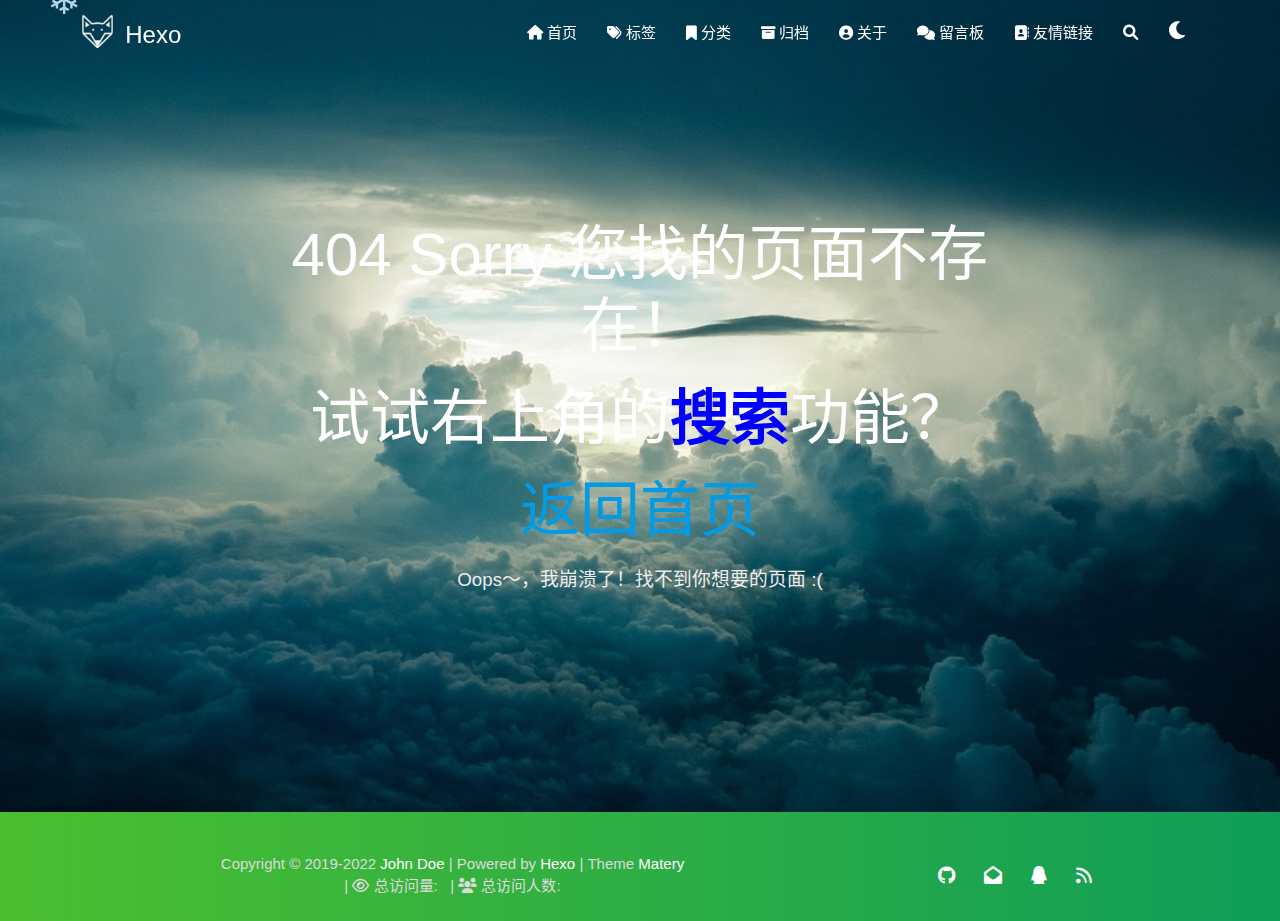
==== 404/index.html @ 9e9e0a19 "Site updated: 2022-10-11 23:46:23" ====
<!DOCTYPE HTML>
<html lang="zh-CN">


<head>
    <meta charset="utf-8">
    <meta name="keywords" content="404, Hexo">
    <meta name="description" content="Hexo">
    <meta http-equiv="X-UA-Compatible" content="IE=edge">
    <meta name="viewport" content="width=device-width, initial-scale=1.0, user-scalable=no">
    <meta name="renderer" content="webkit|ie-stand|ie-comp">
    <meta name="mobile-web-app-capable" content="yes">
    <meta name="format-detection" content="telephone=no">
    <meta name="apple-mobile-web-app-capable" content="yes">
    <meta name="apple-mobile-web-app-status-bar-style" content="black-translucent">
    <meta name="referrer" content="no-referrer-when-downgrade">
    <!-- Global site tag (gtag.js) - Google Analytics -->


    <title>404 | Hexo</title>
    <link rel="icon" type="image/png" href="/favicon.png">
    


    <!-- bg-cover style     -->



<link rel="stylesheet" type="text/css" href="/libs/awesome/css/all.min.css">
<link rel="stylesheet" type="text/css" href="/libs/materialize/materialize.min.css">
<link rel="stylesheet" type="text/css" href="/libs/aos/aos.css">
<link rel="stylesheet" type="text/css" href="/libs/animate/animate.min.css">
<link rel="stylesheet" type="text/css" href="/libs/lightGallery/css/lightgallery.min.css">
<link rel="stylesheet" type="text/css" href="/css/matery.css">
<link rel="stylesheet" type="text/css" href="/css/my.css">
<link rel="stylesheet" type="text/css" href="/css/dark.css" media="none" onload="if(media!='all')media='all'">




    <link rel="stylesheet" href="/libs/tocbot/tocbot.css">
    <link rel="stylesheet" href="/css/post.css">




    
        <link rel="stylesheet" type="text/css" href="/css/reward.css">
    



    <script src="/libs/jquery/jquery-3.6.0.min.js"></script>

<meta name="generator" content="Hexo 6.3.0"></head>


<body>
    <header class="navbar-fixed">
    <nav id="headNav" class="bg-color nav-transparent">
        <div id="navContainer" class="nav-wrapper container">
            <div class="brand-logo">
                <a href="/" class="waves-effect waves-light">
                    
                    <img src="/medias/logo.png" class="logo-img" alt="LOGO">
                    
                    <span class="logo-span">Hexo</span>
                </a>
            </div>
            

<a href="#" data-target="mobile-nav" class="sidenav-trigger button-collapse"><i class="fas fa-bars"></i></a>
<ul class="right nav-menu">
  
  <li class="hide-on-med-and-down nav-item">
    
    <a href="/" class="waves-effect waves-light">
      
      <i class="fas fa-home" style="zoom: 0.6;"></i>
      
      <span>首页</span>
    </a>
    
  </li>
  
  <li class="hide-on-med-and-down nav-item">
    
    <a href="/tags" class="waves-effect waves-light">
      
      <i class="fas fa-tags" style="zoom: 0.6;"></i>
      
      <span>标签</span>
    </a>
    
  </li>
  
  <li class="hide-on-med-and-down nav-item">
    
    <a href="/categories" class="waves-effect waves-light">
      
      <i class="fas fa-bookmark" style="zoom: 0.6;"></i>
      
      <span>分类</span>
    </a>
    
  </li>
  
  <li class="hide-on-med-and-down nav-item">
    
    <a href="/archives" class="waves-effect waves-light">
      
      <i class="fas fa-archive" style="zoom: 0.6;"></i>
      
      <span>归档</span>
    </a>
    
  </li>
  
  <li class="hide-on-med-and-down nav-item">
    
    <a href="/about" class="waves-effect waves-light">
      
      <i class="fas fa-user-circle" style="zoom: 0.6;"></i>
      
      <span>关于</span>
    </a>
    
  </li>
  
  <li class="hide-on-med-and-down nav-item">
    
    <a href="/contact" class="waves-effect waves-light">
      
      <i class="fas fa-comments" style="zoom: 0.6;"></i>
      
      <span>留言板</span>
    </a>
    
  </li>
  
  <li class="hide-on-med-and-down nav-item">
    
    <a href="/friends" class="waves-effect waves-light">
      
      <i class="fas fa-address-book" style="zoom: 0.6;"></i>
      
      <span>友情链接</span>
    </a>
    
  </li>
  
  <li>
    <a href="#searchModal" class="modal-trigger waves-effect waves-light">
      <i id="searchIcon" class="fas fa-search" title="搜索" style="zoom: 0.85;"></i>
    </a>
  </li>
  <li>
    <a href="javascript:;" class="waves-effect waves-light" onclick="switchNightMode()" title="深色/浅色模式" >
      <i id="sum-moon-icon" class="fas fa-sun" style="zoom: 0.85;"></i>
    </a>
  </li>
</ul>


<div id="mobile-nav" class="side-nav sidenav">

    <div class="mobile-head bg-color">
        
        <img src="/medias/logo.png" class="logo-img circle responsive-img">
        
        <div class="logo-name">Hexo</div>
        <div class="logo-desc">
            
            Never really desperate, only the lost of the soul.
            
        </div>
    </div>

    <ul class="menu-list mobile-menu-list">
        
        <li class="m-nav-item">
	  
		<a href="/" class="waves-effect waves-light">
			
			    <i class="fa-fw fas fa-home"></i>
			
			首页
		</a>
          
        </li>
        
        <li class="m-nav-item">
	  
		<a href="/tags" class="waves-effect waves-light">
			
			    <i class="fa-fw fas fa-tags"></i>
			
			标签
		</a>
          
        </li>
        
        <li class="m-nav-item">
	  
		<a href="/categories" class="waves-effect waves-light">
			
			    <i class="fa-fw fas fa-bookmark"></i>
			
			分类
		</a>
          
        </li>
        
        <li class="m-nav-item">
	  
		<a href="/archives" class="waves-effect waves-light">
			
			    <i class="fa-fw fas fa-archive"></i>
			
			归档
		</a>
          
        </li>
        
        <li class="m-nav-item">
	  
		<a href="/about" class="waves-effect waves-light">
			
			    <i class="fa-fw fas fa-user-circle"></i>
			
			关于
		</a>
          
        </li>
        
        <li class="m-nav-item">
	  
		<a href="/contact" class="waves-effect waves-light">
			
			    <i class="fa-fw fas fa-comments"></i>
			
			留言板
		</a>
          
        </li>
        
        <li class="m-nav-item">
	  
		<a href="/friends" class="waves-effect waves-light">
			
			    <i class="fa-fw fas fa-address-book"></i>
			
			友情链接
		</a>
          
        </li>
        
        
        <li><div class="divider"></div></li>
        <li>
            <a href="https://github.com/blinkfox/hexo-theme-matery" class="waves-effect waves-light" target="_blank">
                <i class="fab fa-github-square fa-fw"></i>Fork Me
            </a>
        </li>
        
    </ul>
</div>


        </div>

        
            <style>
    .nav-transparent .github-corner {
        display: none !important;
    }

    .github-corner {
        position: absolute;
        z-index: 10;
        top: 0;
        right: 0;
        border: 0;
        transform: scale(1.1);
    }

    .github-corner svg {
        color: #0f9d58;
        fill: #fff;
        height: 64px;
        width: 64px;
    }

    .github-corner:hover .octo-arm {
        animation: a 0.56s ease-in-out;
    }

    .github-corner .octo-arm {
        animation: none;
    }

    @keyframes a {
        0%,
        to {
            transform: rotate(0);
        }
        20%,
        60% {
            transform: rotate(-25deg);
        }
        40%,
        80% {
            transform: rotate(10deg);
        }
    }
</style>

<a href="https://github.com/blinkfox/hexo-theme-matery" class="github-corner tooltipped hide-on-med-and-down" target="_blank"
   data-tooltip="Fork Me" data-position="left" data-delay="50">
    <svg viewBox="0 0 250 250" aria-hidden="true">
        <path d="M0,0 L115,115 L130,115 L142,142 L250,250 L250,0 Z"></path>
        <path d="M128.3,109.0 C113.8,99.7 119.0,89.6 119.0,89.6 C122.0,82.7 120.5,78.6 120.5,78.6 C119.2,72.0 123.4,76.3 123.4,76.3 C127.3,80.9 125.5,87.3 125.5,87.3 C122.9,97.6 130.6,101.9 134.4,103.2"
              fill="currentColor" style="transform-origin: 130px 106px;" class="octo-arm"></path>
        <path d="M115.0,115.0 C114.9,115.1 118.7,116.5 119.8,115.4 L133.7,101.6 C136.9,99.2 139.9,98.4 142.2,98.6 C133.8,88.0 127.5,74.4 143.8,58.0 C148.5,53.4 154.0,51.2 159.7,51.0 C160.3,49.4 163.2,43.6 171.4,40.1 C171.4,40.1 176.1,42.5 178.8,56.2 C183.1,58.6 187.2,61.8 190.9,65.4 C194.5,69.0 197.7,73.2 200.1,77.6 C213.8,80.2 216.3,84.9 216.3,84.9 C212.7,93.1 206.9,96.0 205.4,96.6 C205.1,102.4 203.0,107.8 198.3,112.5 C181.9,128.9 168.3,122.5 157.7,114.1 C157.9,116.9 156.7,120.9 152.7,124.9 L141.0,136.5 C139.8,137.7 141.6,141.9 141.8,141.8 Z"
              fill="currentColor" class="octo-body"></path>
    </svg>
</a>
        
    </nav>

</header>

    <style type="text/css">
    /* don't remove. */
    .about-cover {
        height: 90.2vh;
    }
</style>
<div class="bg-cover pd-header about-cover">
    <div class="container">
        <div class="row">
            <div class="col s10 offset-s1 m8 offset-m2 l8 offset-l2">
                <div class="brand">
                    <div class="title center-align">
                        404 Sorry 您找的页面不存在！
                    </div>
                    <div class="title center-align">
                        试试右上角的<span style="color:blue;font-weight:bold">搜索</span>功能？
                    </div>
                    <div class="title center-align">
                        <a href="/" target="_blank">返回首页</a>
                    </div>
                    <div class="description center-align">
                        Oops～，我崩溃了！找不到你想要的页面 :(
                    </div>
                </div>
            </div>
        </div>
    </div>
</div>


    <script>
        // 每天切换 banner 图.  Switch banner image every day.
        var bannerUrl = "/medias/banner/" + new Date().getDay() + '.jpg';
        $('.bg-cover').css('background-image', 'url(' + bannerUrl + ')');
    </script>



    <footer class="page-footer bg-color">
    
        <link rel="stylesheet" href="/libs/aplayer/APlayer.min.css">
<style>
    .aplayer .aplayer-lrc p {
        
        display: none;
        
        font-size: 12px;
        font-weight: 700;
        line-height: 16px !important;
    }

    .aplayer .aplayer-lrc p.aplayer-lrc-current {
        
        display: none;
        
        font-size: 15px;
        color: #42b983;
    }

    
    .aplayer.aplayer-fixed.aplayer-narrow .aplayer-body {
        left: -66px !important;
    }

    .aplayer.aplayer-fixed.aplayer-narrow .aplayer-body:hover {
        left: 0px !important;
    }

    
</style>
<div class="">
    
    <div class="row">
        <meting-js class="col l8 offset-l2 m10 offset-m1 s12"
                   server="netease"
                   type="playlist"
                   id="503838841"
                   fixed='true'
                   autoplay='false'
                   theme='#42b983'
                   loop='all'
                   order='random'
                   preload='auto'
                   volume='0.7'
                   list-folded='true'
        >
        </meting-js>
    </div>
</div>

<script src="/libs/aplayer/APlayer.min.js"></script>
<script src="/libs/aplayer/Meting.min.js"></script>

    

    <div class="container row center-align"
         style="margin-bottom: 0px !important;">
        <div class="col s12 m8 l8 copy-right">
            Copyright&nbsp;&copy;
            
                <span id="year">2019-2022</span>
            
            <a href="/about" target="_blank">John Doe</a>
            |&nbsp;Powered by&nbsp;<a href="https://hexo.io/" target="_blank">Hexo</a>
            |&nbsp;Theme&nbsp;<a href="https://github.com/blinkfox/hexo-theme-matery" target="_blank">Matery</a>
            <br>
            
            
            
                
            
            
                <span id="busuanzi_container_site_pv">
                &nbsp;|&nbsp;<i class="far fa-eye"></i>&nbsp;总访问量:&nbsp;
                    <span id="busuanzi_value_site_pv" class="white-color"></span>
            </span>
            
            
                <span id="busuanzi_container_site_uv">
                &nbsp;|&nbsp;<i class="fas fa-users"></i>&nbsp;总访问人数:&nbsp;
                    <span id="busuanzi_value_site_uv" class="white-color"></span>
            </span>
            
            <br>

            <!-- 运行天数提醒. -->
            
            <br>
            
        </div>
        <div class="col s12 m4 l4 social-link social-statis">
    <a href="https://github.com/DMLDS" class="tooltipped" target="_blank" data-tooltip="访问我的GitHub" data-position="top" data-delay="50">
        <i class="fab fa-github"></i>
    </a>



    <a href="mailto:1181062873@qq.com" class="tooltipped" target="_blank" data-tooltip="邮件联系我" data-position="top" data-delay="50">
        <i class="fas fa-envelope-open"></i>
    </a>







    <a href="tencent://AddContact/?fromId=50&fromSubId=1&subcmd=all&uin=1181062873" class="tooltipped" target="_blank" data-tooltip="QQ联系我: 1203947130" data-position="top" data-delay="50">
        <i class="fab fa-qq"></i>
    </a>







    <a href="/atom.xml" class="tooltipped" target="_blank" data-tooltip="RSS 订阅" data-position="top" data-delay="50">
        <i class="fas fa-rss"></i>
    </a>

</div>
    </div>
</footer>

<div class="progress-bar"></div>


    <!-- 搜索遮罩框 -->
<div id="searchModal" class="modal">
    <div class="modal-content">
        <div class="search-header">
            <span class="title"><i class="fas fa-search"></i>&nbsp;&nbsp;搜索</span>
            <input type="search" id="searchInput" name="s" placeholder="请输入搜索的关键字"
                   class="search-input">
        </div>
        <div id="searchResult"></div>
    </div>
</div>

<script type="text/javascript">
$(function () {
    var searchFunc = function (path, search_id, content_id) {
        'use strict';
        $.ajax({
            url: path,
            dataType: "xml",
            success: function (xmlResponse) {
                // get the contents from search data
                var datas = $("entry", xmlResponse).map(function () {
                    return {
                        title: $("title", this).text(),
                        content: $("content", this).text(),
                        url: $("url", this).text()
                    };
                }).get();
                var $input = document.getElementById(search_id);
                var $resultContent = document.getElementById(content_id);
                $input.addEventListener('input', function () {
                    var str = '<ul class=\"search-result-list\">';
                    var keywords = this.value.trim().toLowerCase().split(/[\s\-]+/);
                    $resultContent.innerHTML = "";
                    if (this.value.trim().length <= 0) {
                        return;
                    }
                    // perform local searching
                    datas.forEach(function (data) {
                        var isMatch = true;
                        var data_title = data.title.trim().toLowerCase();
                        var data_content = data.content.trim().replace(/<[^>]+>/g, "").toLowerCase();
                        var data_url = data.url;
                        data_url = data_url.indexOf('/') === 0 ? data.url : '/' + data_url;
                        var index_title = -1;
                        var index_content = -1;
                        var first_occur = -1;
                        // only match artiles with not empty titles and contents
                        if (data_title !== '' && data_content !== '') {
                            keywords.forEach(function (keyword, i) {
                                index_title = data_title.indexOf(keyword);
                                index_content = data_content.indexOf(keyword);
                                if (index_title < 0 && index_content < 0) {
                                    isMatch = false;
                                } else {
                                    if (index_content < 0) {
                                        index_content = 0;
                                    }
                                    if (i === 0) {
                                        first_occur = index_content;
                                    }
                                }
                            });
                        }
                        // show search results
                        if (isMatch) {
                            str += "<li><a href='" + data_url + "' class='search-result-title'>" + data_title + "</a>";
                            var content = data.content.trim().replace(/<[^>]+>/g, "");
                            if (first_occur >= 0) {
                                // cut out 100 characters
                                var start = first_occur - 20;
                                var end = first_occur + 80;
                                if (start < 0) {
                                    start = 0;
                                }
                                if (start === 0) {
                                    end = 100;
                                }
                                if (end > content.length) {
                                    end = content.length;
                                }
                                var match_content = content.substr(start, end);
                                // highlight all keywords
                                keywords.forEach(function (keyword) {
                                    var regS = new RegExp(keyword, "gi");
                                    match_content = match_content.replace(regS, "<em class=\"search-keyword\">" + keyword + "</em>");
                                });

                                str += "<p class=\"search-result\">" + match_content + "...</p>"
                            }
                            str += "</li>";
                        }
                    });
                    str += "</ul>";
                    $resultContent.innerHTML = str;
                });
            }
        });
    };

    searchFunc('/search.xml', 'searchInput', 'searchResult');
});
</script>

    <!-- 白天和黑夜主题 -->
<div class="stars-con">
    <div id="stars"></div>
    <div id="stars2"></div>
    <div id="stars3"></div>  
</div>

<script>
    function switchNightMode() {
        $('<div class="Cuteen_DarkSky"><div class="Cuteen_DarkPlanet"></div></div>').appendTo($('body')),
        setTimeout(function () {
            $('body').hasClass('DarkMode') 
            ? ($('body').removeClass('DarkMode'), localStorage.setItem('isDark', '0'), $('#sum-moon-icon').removeClass("fa-sun").addClass('fa-moon')) 
            : ($('body').addClass('DarkMode'), localStorage.setItem('isDark', '1'), $('#sum-moon-icon').addClass("fa-sun").removeClass('fa-moon')),
            
            setTimeout(function () {
            $('.Cuteen_DarkSky').fadeOut(1e3, function () {
                $(this).remove()
            })
            }, 2e3)
        })
    }
</script>

    <!-- 回到顶部按钮 -->
<div id="backTop" class="top-scroll">
    <a class="btn-floating btn-large waves-effect waves-light" href="#!">
        <i class="fas fa-arrow-up"></i>
    </a>
</div>


    <script src="/libs/materialize/materialize.min.js"></script>
    <script src="/libs/masonry/masonry.pkgd.min.js"></script>
    <script src="/libs/aos/aos.js"></script>
    <script src="/libs/scrollprogress/scrollProgress.min.js"></script>
    <script src="/libs/lightGallery/js/lightgallery-all.min.js"></script>
    <script src="/js/matery.js"></script>

    

    

    <!-- 雪花特效 -->
     
        <script type="text/javascript">
            // 只在桌面版网页启用特效
            var windowWidth = $(window).width();
            if (windowWidth > 768) {
                document.write('<script type="text/javascript" src="/libs/others/snow.js"><\/script>');
            }
        </script>
    

    <!-- 鼠标星星特效 -->
    

     
        <script src="https://ssl.captcha.qq.com/TCaptcha.js"></script>
        <script src="/libs/others/TencentCaptcha.js"></script>
        <button id="TencentCaptcha" data-appid="xxxxxxxxxx" data-cbfn="callback" type="button" hidden></button>
    

    <!-- Baidu Analytics -->

    <!-- Baidu Push -->

<script>
    (function () {
        var bp = document.createElement('script');
        var curProtocol = window.location.protocol.split(':')[0];
        if (curProtocol === 'https') {
            bp.src = 'https://zz.bdstatic.com/linksubmit/push.js';
        } else {
            bp.src = 'http://push.zhanzhang.baidu.com/push.js';
        }
        var s = document.getElementsByTagName("script")[0];
        s.parentNode.insertBefore(bp, s);
    })();
</script>

    
    
    <script async src="/libs/others/busuanzi.pure.mini.js"></script>
    

    

    

    <!--腾讯兔小巢-->
    
    

    

    

    
    <script src="/libs/instantpage/instantpage.js" type="module"></script>
    

</body>

</html>
---- libs/lightGallery/css/lightgallery.min.css ----
@font-face{font-family:lg;src:url(../fonts/lg.ttf?22t19m) format("truetype"),url(../fonts/lg.woff?22t19m) format("woff"),url(../fonts/lg.svg?22t19m#lg) format("svg");font-weight:400;font-style:normal;font-display:block}.lg-icon{font-family:lg!important;speak:never;font-style:normal;font-weight:400;font-variant:normal;text-transform:none;line-height:1;-webkit-font-smoothing:antialiased;-moz-osx-font-smoothing:grayscale}.lg-actions .lg-next,.lg-actions .lg-prev{background-color:rgba(0,0,0,.45);border-radius:2px;color:#999;cursor:pointer;display:block;font-size:22px;margin-top:-10px;padding:8px 10px 9px;position:absolute;top:50%;z-index:1080;border:none;outline:0}.lg-actions .lg-next.disabled,.lg-actions .lg-prev.disabled{pointer-events:none;opacity:.5}.lg-actions .lg-next:hover,.lg-actions .lg-prev:hover{color:#FFF}.lg-actions .lg-next{right:20px}.lg-actions .lg-next:before{content:"\e095"}.lg-actions .lg-prev{left:20px}.lg-actions .lg-prev:after{content:"\e094"}@-webkit-keyframes lg-right-end{0%,100%{left:0}50%{left:-30px}}@-moz-keyframes lg-right-end{0%,100%{left:0}50%{left:-30px}}@-ms-keyframes lg-right-end{0%,100%{left:0}50%{left:-30px}}@keyframes lg-right-end{0%,100%{left:0}50%{left:-30px}}@-webkit-keyframes lg-left-end{0%,100%{left:0}50%{left:30px}}@-moz-keyframes lg-left-end{0%,100%{left:0}50%{left:30px}}@-ms-keyframes lg-left-end{0%,100%{left:0}50%{left:30px}}@keyframes lg-left-end{0%,100%{left:0}50%{left:30px}}.lg-outer.lg-right-end .lg-object{-webkit-animation:lg-right-end .3s;-o-animation:lg-right-end .3s;animation:lg-right-end .3s;position:relative}.lg-outer.lg-left-end .lg-object{-webkit-animation:lg-left-end .3s;-o-animation:lg-left-end .3s;animation:lg-left-end .3s;position:relative}.lg-toolbar{z-index:1082;left:0;position:absolute;top:0;width:100%;background-color:rgba(0,0,0,.45)}.lg-toolbar .lg-icon{color:#999;cursor:pointer;float:right;font-size:24px;height:47px;line-height:27px;padding:10px 0;text-align:center;width:50px;text-decoration:none!important;outline:0;background:0 0;border:none;box-shadow:none;-webkit-transition:color .2s linear;-o-transition:color .2s linear;transition:color .2s linear}.lg-toolbar .lg-icon:hover{color:#FFF}.lg-toolbar .lg-close:after{content:"\e070"}.lg-toolbar .lg-download:after{content:"\e0f2"}.lg-sub-html{background-color:rgba(0,0,0,.45);bottom:0;color:#EEE;font-size:16px;left:0;padding:10px 40px;position:fixed;right:0;text-align:center;z-index:1080}.lg-sub-html h4{margin:0;font-size:13px;font-weight:700}.lg-sub-html p{font-size:12px;margin:5px 0 0}#lg-counter{color:#999;display:inline-block;font-size:16px;padding-left:20px;padding-top:12px;vertical-align:middle}.lg-next,.lg-prev,.lg-toolbar{opacity:1;-webkit-transition:-webkit-transform .35s cubic-bezier(0,0,.25,1) 0s,opacity .35s cubic-bezier(0,0,.25,1) 0s,color .2s linear;-moz-transition:-moz-transform .35s cubic-bezier(0,0,.25,1) 0s,opacity .35s cubic-bezier(0,0,.25,1) 0s,color .2s linear;-o-transition:-o-transform .35s cubic-bezier(0,0,.25,1) 0s,opacity .35s cubic-bezier(0,0,.25,1) 0s,color .2s linear;transition:transform .35s cubic-bezier(0,0,.25,1) 0s,opacity .35s cubic-bezier(0,0,.25,1) 0s,color .2s linear}.lg-hide-items .lg-prev{opacity:0;-webkit-transform:translate3d(-10px,0,0);transform:translate3d(-10px,0,0)}.lg-hide-items .lg-next{opacity:0;-webkit-transform:translate3d(10px,0,0);transform:translate3d(10px,0,0)}.lg-hide-items .lg-toolbar{opacity:0;-webkit-transform:translate3d(0,-10px,0);transform:translate3d(0,-10px,0)}body:not(.lg-from-hash) .lg-outer.lg-start-zoom .lg-object{-webkit-transform:scale3d(.5,.5,.5);transform:scale3d(.5,.5,.5);opacity:0;-webkit-transition:-webkit-transform 250ms cubic-bezier(0,0,.25,1) 0s,opacity 250ms cubic-bezier(0,0,.25,1)!important;-moz-transition:-moz-transform 250ms cubic-bezier(0,0,.25,1) 0s,opacity 250ms cubic-bezier(0,0,.25,1)!important;-o-transition:-o-transform 250ms cubic-bezier(0,0,.25,1) 0s,opacity 250ms cubic-bezier(0,0,.25,1)!important;transition:transform 250ms cubic-bezier(0,0,.25,1) 0s,opacity 250ms cubic-bezier(0,0,.25,1)!important;-webkit-transform-origin:50% 50%;-moz-transform-origin:50% 50%;-ms-transform-origin:50% 50%;transform-origin:50% 50%}body:not(.lg-from-hash) .lg-outer.lg-start-zoom .lg-item.lg-complete .lg-object{-webkit-transform:scale3d(1,1,1);transform:scale3d(1,1,1);opacity:1}.lg-outer .lg-thumb-outer{background-color:#0D0A0A;bottom:0;position:absolute;width:100%;z-index:1080;max-height:350px;-webkit-transform:translate3d(0,100%,0);transform:translate3d(0,100%,0);-webkit-transition:-webkit-transform .25s cubic-bezier(0,0,.25,1) 0s;-moz-transition:-moz-transform .25s cubic-bezier(0,0,.25,1) 0s;-o-transition:-o-transform .25s cubic-bezier(0,0,.25,1) 0s;transition:transform .25s cubic-bezier(0,0,.25,1) 0s}.lg-outer .lg-thumb-outer.lg-grab .lg-thumb-item{cursor:-webkit-grab;cursor:-moz-grab;cursor:-o-grab;cursor:-ms-grab;cursor:grab}.lg-outer .lg-thumb-outer.lg-grabbing .lg-thumb-item{cursor:move;cursor:-webkit-grabbing;cursor:-moz-grabbing;cursor:-o-grabbing;cursor:-ms-grabbing;cursor:grabbing}.lg-outer .lg-thumb-outer.lg-dragging .lg-thumb{-webkit-transition-duration:0s!important;transition-duration:0s!important}.lg-outer.lg-thumb-open .lg-thumb-outer{-webkit-transform:translate3d(0,0,0);transform:translate3d(0,0,0)}.lg-outer .lg-thumb{padding:10px 0;height:100%;margin-bottom:-5px}.lg-outer .lg-thumb-item{cursor:pointer;float:left;overflow:hidden;height:100%;border:2px solid #FFF;border-radius:4px;margin-bottom:5px}@media (min-width:1025px){.lg-outer .lg-thumb-item{-webkit-transition:border-color .25s ease;-o-transition:border-color .25s ease;transition:border-color .25s ease}}.lg-outer .lg-thumb-item.active,.lg-outer .lg-thumb-item:hover{border-color:#a90707}.lg-outer .lg-thumb-item img{width:100%;height:100%;object-fit:cover}.lg-outer.lg-has-thumb .lg-item{padding-bottom:120px}.lg-outer.lg-can-toggle .lg-item{padding-bottom:0}.lg-outer.lg-pull-caption-up .lg-sub-html{-webkit-transition:bottom .25s ease;-o-transition:bottom .25s ease;transition:bottom .25s ease}.lg-outer.lg-pull-caption-up.lg-thumb-open .lg-sub-html{bottom:100px}.lg-outer .lg-toogle-thumb{background-color:#0D0A0A;border-radius:2px 2px 0 0;color:#999;cursor:pointer;font-size:24px;height:39px;line-height:27px;padding:5px 0;position:absolute;right:20px;text-align:center;top:-39px;width:50px;outline:0;border:none}.lg-outer .lg-toogle-thumb:after{content:"\e1ff"}.lg-outer .lg-toogle-thumb:hover{color:#FFF}.lg-outer .lg-video-cont{display:inline-block;vertical-align:middle;max-width:1140px;max-height:100%;width:100%;padding:0 5px}.lg-outer .lg-video{width:100%;height:0;padding-bottom:56.25%;overflow:hidden;position:relative}.lg-outer .lg-video .lg-object{display:inline-block;position:absolute;top:0;left:0;width:100%!important;height:100%!important}.lg-outer .lg-video .lg-video-play{width:84px;height:59px;position:absolute;left:50%;top:50%;margin-left:-42px;margin-top:-30px;z-index:1080;cursor:pointer}.lg-outer .lg-has-iframe .lg-video{-webkit-overflow-scrolling:touch;overflow:auto}.lg-outer .lg-has-vimeo .lg-video-play{background:url(../img/vimeo-play.png) no-repeat}.lg-outer .lg-has-vimeo:hover .lg-video-play{background:url(../img/vimeo-play.png) 0 -58px no-repeat}.lg-outer .lg-has-html5 .lg-video-play{background:url(../img/video-play.png) no-repeat;height:64px;margin-left:-32px;margin-top:-32px;width:64px;opacity:.8}.lg-outer .lg-has-html5:hover .lg-video-play{opacity:1}.lg-outer .lg-has-youtube .lg-video-play{background:url(../img/youtube-play.png) no-repeat}.lg-outer .lg-has-youtube:hover .lg-video-play{background:url(../img/youtube-play.png) 0 -60px no-repeat}.lg-outer .lg-video-object{width:100%!important;height:100%!important;position:absolute;top:0;left:0}.lg-outer .lg-has-video .lg-video-object{visibility:hidden}.lg-outer .lg-has-video.lg-video-playing .lg-object,.lg-outer .lg-has-video.lg-video-playing .lg-video-play{display:none}.lg-outer .lg-has-video.lg-video-playing .lg-video-object{visibility:visible}.lg-progress-bar{background-color:#333;height:5px;left:0;position:absolute;top:0;width:100%;z-index:1083;opacity:0;-webkit-transition:opacity 80ms ease 0s;-moz-transition:opacity 80ms ease 0s;-o-transition:opacity 80ms ease 0s;transition:opacity 80ms ease 0s}.lg-progress-bar .lg-progress{background-color:#a90707;height:5px;width:0}.lg-progress-bar.lg-start .lg-progress{width:100%}.lg-show-autoplay .lg-progress-bar{opacity:1}.lg-autoplay-button:after{content:"\e01d"}.lg-show-autoplay .lg-autoplay-button:after{content:"\e01a"}.lg-outer.lg-css3.lg-zoom-dragging .lg-item.lg-complete.lg-zoomable .lg-image,.lg-outer.lg-css3.lg-zoom-dragging .lg-item.lg-complete.lg-zoomable .lg-img-wrap{-webkit-transition-duration:0s;transition-duration:0s}.lg-outer.lg-use-transition-for-zoom .lg-item.lg-complete.lg-zoomable .lg-img-wrap{-webkit-transition:-webkit-transform .3s cubic-bezier(0,0,.25,1) 0s;-moz-transition:-moz-transform .3s cubic-bezier(0,0,.25,1) 0s;-o-transition:-o-transform .3s cubic-bezier(0,0,.25,1) 0s;transition:transform .3s cubic-bezier(0,0,.25,1) 0s}.lg-outer.lg-use-left-for-zoom .lg-item.lg-complete.lg-zoomable .lg-img-wrap{-webkit-transition:left .3s cubic-bezier(0,0,.25,1) 0s,top .3s cubic-bezier(0,0,.25,1) 0s;-moz-transition:left .3s cubic-bezier(0,0,.25,1) 0s,top .3s cubic-bezier(0,0,.25,1) 0s;-o-transition:left .3s cubic-bezier(0,0,.25,1) 0s,top .3s cubic-bezier(0,0,.25,1) 0s;transition:left .3s cubic-bezier(0,0,.25,1) 0s,top .3s cubic-bezier(0,0,.25,1) 0s}.lg-outer .lg-item.lg-complete.lg-zoomable .lg-img-wrap{-webkit-transform:translate3d(0,0,0);transform:translate3d(0,0,0);-webkit-backface-visibility:hidden;-moz-backface-visibility:hidden;backface-visibility:hidden}.lg-outer .lg-item.lg-complete.lg-zoomable .lg-image{-webkit-transform:scale3d(1,1,1);transform:scale3d(1,1,1);-webkit-transition:-webkit-transform .3s cubic-bezier(0,0,.25,1) 0s,opacity .15s!important;-moz-transition:-moz-transform .3s cubic-bezier(0,0,.25,1) 0s,opacity .15s!important;-o-transition:-o-transform .3s cubic-bezier(0,0,.25,1) 0s,opacity .15s!important;transition:transform .3s cubic-bezier(0,0,.25,1) 0s,opacity .15s!important;-webkit-transform-origin:0 0;-moz-transform-origin:0 0;-ms-transform-origin:0 0;transform-origin:0 0;-webkit-backface-visibility:hidden;-moz-backface-visibility:hidden;backface-visibility:hidden}#lg-zoom-in:after{content:"\e311"}#lg-actual-size{font-size:20px}#lg-actual-size:after{content:"\e033"}#lg-zoom-out{opacity:.5;pointer-events:none}#lg-zoom-out:after{content:"\e312"}.lg-zoomed #lg-zoom-out{opacity:1;pointer-events:auto}.lg-outer .lg-pager-outer{bottom:60px;left:0;position:absolute;right:0;text-align:center;z-index:1080;height:10px}.lg-outer .lg-pager-outer.lg-pager-hover .lg-pager-cont{overflow:visible}.lg-outer .lg-pager-cont{cursor:pointer;display:inline-block;overflow:hidden;position:relative;vertical-align:top;margin:0 5px}.lg-outer .lg-pager-cont:hover .lg-pager-thumb-cont{opacity:1;-webkit-transform:translate3d(0,0,0);transform:translate3d(0,0,0)}.lg-outer .lg-pager-cont.lg-pager-active .lg-pager{box-shadow:0 0 0 2px #fff inset}.lg-outer .lg-pager-thumb-cont{background-color:#fff;color:#FFF;bottom:100%;height:83px;left:0;margin-bottom:20px;margin-left:-60px;opacity:0;padding:5px;position:absolute;width:120px;border-radius:3px;-webkit-transition:opacity .15s ease 0s,-webkit-transform .15s ease 0s;-moz-transition:opacity .15s ease 0s,-moz-transform .15s ease 0s;-o-transition:opacity .15s ease 0s,-o-transform .15s ease 0s;transition:opacity .15s ease 0s,transform .15s ease 0s;-webkit-transform:translate3d(0,5px,0);transform:translate3d(0,5px,0)}.lg-outer .lg-pager-thumb-cont img{width:100%;height:100%}.lg-outer .lg-pager{background-color:rgba(255,255,255,.5);border-radius:50%;box-shadow:0 0 0 8px rgba(255,255,255,.7) inset;display:block;height:12px;-webkit-transition:box-shadow .3s ease 0s;-o-transition:box-shadow .3s ease 0s;transition:box-shadow .3s ease 0s;width:12px}.lg-outer .lg-pager:focus,.lg-outer .lg-pager:hover{box-shadow:0 0 0 8px #fff inset}.lg-outer .lg-caret{border-left:10px solid transparent;border-right:10px solid transparent;border-top:10px dashed;bottom:-10px;display:inline-block;height:0;left:50%;margin-left:-5px;position:absolute;vertical-align:middle;width:0}.lg-fullscreen:after{content:"\e20c"}.lg-fullscreen-on .lg-fullscreen:after{content:"\e20d"}.lg-outer #lg-dropdown-overlay{background-color:rgba(0,0,0,.25);bottom:0;cursor:default;left:0;position:fixed;right:0;top:0;z-index:1081;opacity:0;visibility:hidden;-webkit-transition:visibility 0s linear .18s,opacity .18s linear 0s;-o-transition:visibility 0s linear .18s,opacity .18s linear 0s;transition:visibility 0s linear .18s,opacity .18s linear 0s}.lg-outer.lg-dropdown-active #lg-dropdown-overlay,.lg-outer.lg-dropdown-active .lg-dropdown{-webkit-transition-delay:0s;transition-delay:0s;-moz-transform:translate3d(0,0,0);-o-transform:translate3d(0,0,0);-ms-transform:translate3d(0,0,0);-webkit-transform:translate3d(0,0,0);transform:translate3d(0,0,0);opacity:1;visibility:visible}.lg-outer.lg-dropdown-active #lg-share{color:#FFF}.lg-outer .lg-dropdown{background-color:#fff;border-radius:2px;font-size:14px;list-style-type:none;margin:0;padding:10px 0;position:absolute;right:0;text-align:left;top:50px;opacity:0;visibility:hidden;-moz-transform:translate3d(0,5px,0);-o-transform:translate3d(0,5px,0);-ms-transform:translate3d(0,5px,0);-webkit-transform:translate3d(0,5px,0);transform:translate3d(0,5px,0);-webkit-transition:-webkit-transform .18s linear 0s,visibility 0s linear .5s,opacity .18s linear 0s;-moz-transition:-moz-transform .18s linear 0s,visibility 0s linear .5s,opacity .18s linear 0s;-o-transition:-o-transform .18s linear 0s,visibility 0s linear .5s,opacity .18s linear 0s;transition:transform .18s linear 0s,visibility 0s linear .5s,opacity .18s linear 0s}.lg-outer .lg-dropdown:after{content:"";display:block;height:0;width:0;position:absolute;border:8px solid transparent;border-bottom-color:#FFF;right:16px;top:-16px}.lg-outer .lg-dropdown>li:last-child{margin-bottom:0}.lg-outer .lg-dropdown>li:hover .lg-icon,.lg-outer .lg-dropdown>li:hover a{color:#333}.lg-outer .lg-dropdown a{color:#333;display:block;white-space:pre;padding:4px 12px;font-family:"Open Sans","Helvetica Neue",Helvetica,Arial,sans-serif;font-size:12px}.lg-outer .lg-dropdown a:hover{background-color:rgba(0,0,0,.07)}.lg-outer .lg-dropdown .lg-dropdown-text{display:inline-block;line-height:1;margin-top:-3px;vertical-align:middle}.lg-outer .lg-dropdown .lg-icon{color:#333;display:inline-block;float:none;font-size:20px;height:auto;line-height:1;margin-right:8px;padding:0;vertical-align:middle;width:auto}.lg-outer,.lg-outer .lg,.lg-outer .lg-inner{height:100%;width:100%}.lg-outer #lg-share{position:relative}.lg-outer #lg-share:after{content:"\e80d"}.lg-outer #lg-share-facebook .lg-icon{color:#3b5998}.lg-outer #lg-share-facebook .lg-icon:after{content:"\e904"}.lg-outer #lg-share-twitter .lg-icon{color:#00aced}.lg-outer #lg-share-twitter .lg-icon:after{content:"\e907"}.lg-outer #lg-share-googleplus .lg-icon{color:#dd4b39}.lg-outer #lg-share-googleplus .lg-icon:after{content:"\e905"}.lg-outer #lg-share-pinterest .lg-icon{color:#cb2027}.lg-outer #lg-share-pinterest .lg-icon:after{content:"\e906"}.lg-outer .lg-img-rotate{position:absolute;padding:0 5px;left:0;right:0;top:0;bottom:0;-webkit-transition:-webkit-transform .3s cubic-bezier(.32,0,.67,0) 0s;-moz-transition:-moz-transform .3s cubic-bezier(.32,0,.67,0) 0s;-o-transition:-o-transform .3s cubic-bezier(.32,0,.67,0) 0s;transition:transform .3s cubic-bezier(.32,0,.67,0) 0s}.lg-rotate-left:after{content:"\e900"}.lg-rotate-right:after{content:"\e901"}.lg-icon.lg-flip-hor,.lg-icon.lg-flip-ver{font-size:26px}.lg-flip-ver:after{content:"\e903"}.lg-flip-hor:after{content:"\e902"}.lg-group:after{content:"";display:table;clear:both}.lg-outer{position:fixed;top:0;left:0;z-index:1050;text-align:left;opacity:0;outline:0;-webkit-transition:opacity .15s ease 0s;-o-transition:opacity .15s ease 0s;transition:opacity .15s ease 0s}.lg-outer *{-webkit-box-sizing:border-box;-moz-box-sizing:border-box;box-sizing:border-box}.lg-outer.lg-visible{opacity:1}.lg-outer.lg-css3 .lg-item.lg-current,.lg-outer.lg-css3 .lg-item.lg-next-slide,.lg-outer.lg-css3 .lg-item.lg-prev-slide{-webkit-transition-duration:inherit!important;transition-duration:inherit!important;-webkit-transition-timing-function:inherit!important;transition-timing-function:inherit!important}.lg-outer.lg-css3.lg-dragging .lg-item.lg-current,.lg-outer.lg-css3.lg-dragging .lg-item.lg-next-slide,.lg-outer.lg-css3.lg-dragging .lg-item.lg-prev-slide{-webkit-transition-duration:0s!important;transition-duration:0s!important;opacity:1}.lg-outer.lg-grab img.lg-object{cursor:-webkit-grab;cursor:-moz-grab;cursor:-o-grab;cursor:-ms-grab;cursor:grab}.lg-outer.lg-grabbing img.lg-object{cursor:move;cursor:-webkit-grabbing;cursor:-moz-grabbing;cursor:-o-grabbing;cursor:-ms-grabbing;cursor:grabbing}.lg-outer .lg{position:relative;overflow:hidden;margin-left:auto;margin-right:auto;max-width:100%;max-height:100%}.lg-outer .lg-inner{position:absolute;left:0;top:0;white-space:nowrap}.lg-outer .lg-item{background:url(../img/loading.gif) center center no-repeat;display:none!important}.lg-outer.lg-css .lg-current,.lg-outer.lg-css3 .lg-current,.lg-outer.lg-css3 .lg-next-slide,.lg-outer.lg-css3 .lg-prev-slide{display:inline-block!important}.lg-outer .lg-img-wrap,.lg-outer .lg-item{display:inline-block;text-align:center;position:absolute;width:100%;height:100%}.lg-outer .lg-img-wrap:before,.lg-outer .lg-item:before{content:"";display:inline-block;height:50%;width:1px;margin-right:-1px}.lg-outer .lg-img-wrap{position:absolute;padding:0 5px;left:0;right:0;top:0;bottom:0}.lg-outer .lg-item.lg-complete{background-image:none}.lg-outer .lg-item.lg-current{z-index:1060}.lg-outer .lg-image{display:inline-block;vertical-align:middle;max-width:100%;max-height:100%;width:auto!important;height:auto!important}.lg-outer.lg-show-after-load .lg-item .lg-object,.lg-outer.lg-show-after-load .lg-item .lg-video-play{opacity:0;-webkit-transition:opacity .15s ease 0s;-o-transition:opacity .15s ease 0s;transition:opacity .15s ease 0s}.lg-outer.lg-show-after-load .lg-item.lg-complete .lg-object,.lg-outer.lg-show-after-load .lg-item.lg-complete .lg-video-play{opacity:1}.lg-outer .lg-empty-html,.lg-outer.lg-hide-download #lg-download{display:none}.lg-backdrop{position:fixed;top:0;left:0;right:0;bottom:0;z-index:1040;background-color:#000;opacity:0;-webkit-transition:opacity .15s ease 0s;-o-transition:opacity .15s ease 0s;transition:opacity .15s ease 0s}.lg-backdrop.in{opacity:1}.lg-css3.lg-no-trans .lg-current,.lg-css3.lg-no-trans .lg-next-slide,.lg-css3.lg-no-trans .lg-prev-slide{-webkit-transition:none 0s ease 0s!important;-moz-transition:none 0s ease 0s!important;-o-transition:none 0s ease 0s!important;transition:none 0s ease 0s!important}.lg-css3.lg-use-css3 .lg-item,.lg-css3.lg-use-left .lg-item{-webkit-backface-visibility:hidden;-moz-backface-visibility:hidden;backface-visibility:hidden}.lg-css3.lg-fade .lg-item{opacity:0}.lg-css3.lg-fade .lg-item.lg-current{opacity:1}.lg-css3.lg-fade .lg-item.lg-current,.lg-css3.lg-fade .lg-item.lg-next-slide,.lg-css3.lg-fade .lg-item.lg-prev-slide{-webkit-transition:opacity .1s ease 0s;-moz-transition:opacity .1s ease 0s;-o-transition:opacity .1s ease 0s;transition:opacity .1s ease 0s}.lg-css3.lg-slide.lg-use-css3 .lg-item{opacity:0}.lg-css3.lg-slide.lg-use-css3 .lg-item.lg-prev-slide{-webkit-transform:translate3d(-100%,0,0);transform:translate3d(-100%,0,0)}.lg-css3.lg-slide.lg-use-css3 .lg-item.lg-next-slide{-webkit-transform:translate3d(100%,0,0);transform:translate3d(100%,0,0)}.lg-css3.lg-slide.lg-use-css3 .lg-item.lg-current{-webkit-transform:translate3d(0,0,0);transform:translate3d(0,0,0);opacity:1}.lg-css3.lg-slide.lg-use-css3 .lg-item.lg-current,.lg-css3.lg-slide.lg-use-css3 .lg-item.lg-next-slide,.lg-css3.lg-slide.lg-use-css3 .lg-item.lg-prev-slide{-webkit-transition:-webkit-transform 1s cubic-bezier(0,0,.25,1) 0s,opacity .1s ease 0s;-moz-transition:-moz-transform 1s cubic-bezier(0,0,.25,1) 0s,opacity .1s ease 0s;-o-transition:-o-transform 1s cubic-bezier(0,0,.25,1) 0s,opacity .1s ease 0s;transition:transform 1s cubic-bezier(0,0,.25,1) 0s,opacity .1s ease 0s}.lg-css3.lg-slide.lg-use-left .lg-item{opacity:0;position:absolute;left:0}.lg-css3.lg-slide.lg-use-left .lg-item.lg-prev-slide{left:-100%}.lg-css3.lg-slide.lg-use-left .lg-item.lg-next-slide{left:100%}.lg-css3.lg-slide.lg-use-left .lg-item.lg-current{left:0;opacity:1}.lg-css3.lg-slide.lg-use-left .lg-item.lg-current,.lg-css3.lg-slide.lg-use-left .lg-item.lg-next-slide,.lg-css3.lg-slide.lg-use-left .lg-item.lg-prev-slide{-webkit-transition:left 1s cubic-bezier(0,0,.25,1) 0s,opacity .1s ease 0s;-moz-transition:left 1s cubic-bezier(0,0,.25,1) 0s,opacity .1s ease 0s;-o-transition:left 1s cubic-bezier(0,0,.25,1) 0s,opacity .1s ease 0s;transition:left 1s cubic-bezier(0,0,.25,1) 0s,opacity .1s ease 0s}
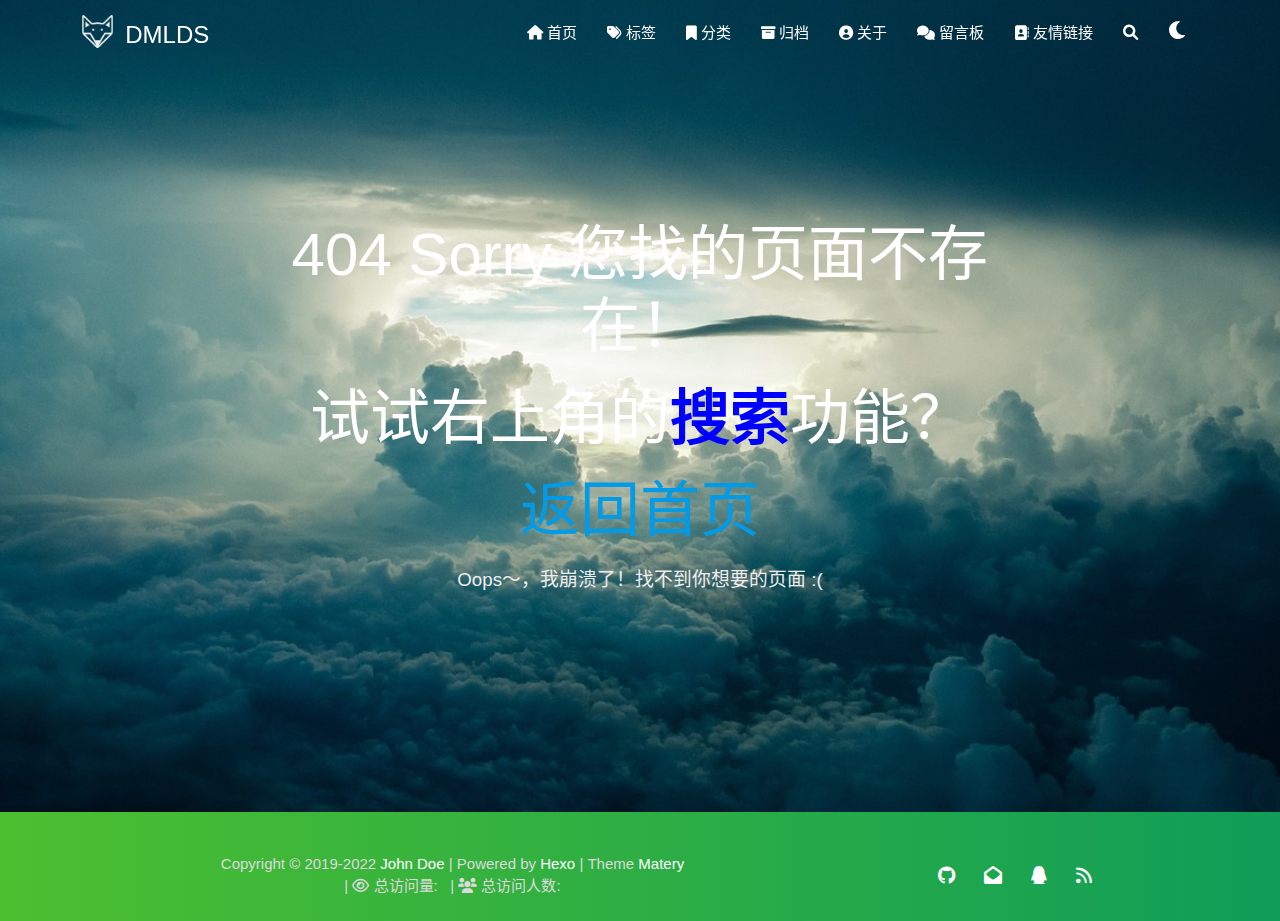
==== commit 06e59d4f: "Site updated: 2022-10-11 23:57:20" ====
--- a/404/index.html
+++ b/404/index.html
@@ -4,8 +4,8 @@
 
 <head>
     <meta charset="utf-8">
-    <meta name="keywords" content="404, Hexo">
-    <meta name="description" content="Hexo">
+    <meta name="keywords" content="404, DMLDS">
+    <meta name="description" content="DMLDS">
     <meta http-equiv="X-UA-Compatible" content="IE=edge">
     <meta name="viewport" content="width=device-width, initial-scale=1.0, user-scalable=no">
     <meta name="renderer" content="webkit|ie-stand|ie-comp">
@@ -17,7 +17,7 @@
     <!-- Global site tag (gtag.js) - Google Analytics -->
 
 
-    <title>404 | Hexo</title>
+    <title>404 | DMLDS</title>
     <link rel="icon" type="image/png" href="/favicon.png">
     
 
@@ -64,7 +64,7 @@
                     
                     <img src="/medias/logo.png" class="logo-img" alt="LOGO">
                     
-                    <span class="logo-span">Hexo</span>
+                    <span class="logo-span">DMLDS</span>
                 </a>
             </div>
             
@@ -168,7 +168,7 @@
         
         <img src="/medias/logo.png" class="logo-img circle responsive-img">
         
-        <div class="logo-name">Hexo</div>
+        <div class="logo-name">DMLDS</div>
         <div class="logo-desc">
             
             Never really desperate, only the lost of the soul.
@@ -467,7 +467,7 @@
 
 
 
-    <a href="mailto:1181062873@qq.com" class="tooltipped" target="_blank" data-tooltip="邮件联系我" data-position="top" data-delay="50">
+    <a href="mailto:1203947130@qq.com" class="tooltipped" target="_blank" data-tooltip="邮件联系我" data-position="top" data-delay="50">
         <i class="fas fa-envelope-open"></i>
     </a>
 
@@ -477,7 +477,7 @@
 
 
 
-    <a href="tencent://AddContact/?fromId=50&fromSubId=1&subcmd=all&uin=1181062873" class="tooltipped" target="_blank" data-tooltip="QQ联系我: 1203947130" data-position="top" data-delay="50">
+    <a href="tencent://AddContact/?fromId=50&fromSubId=1&subcmd=all&uin=1203947130" class="tooltipped" target="_blank" data-tooltip="QQ联系我: 1203947130" data-position="top" data-delay="50">
         <i class="fab fa-qq"></i>
     </a>
 
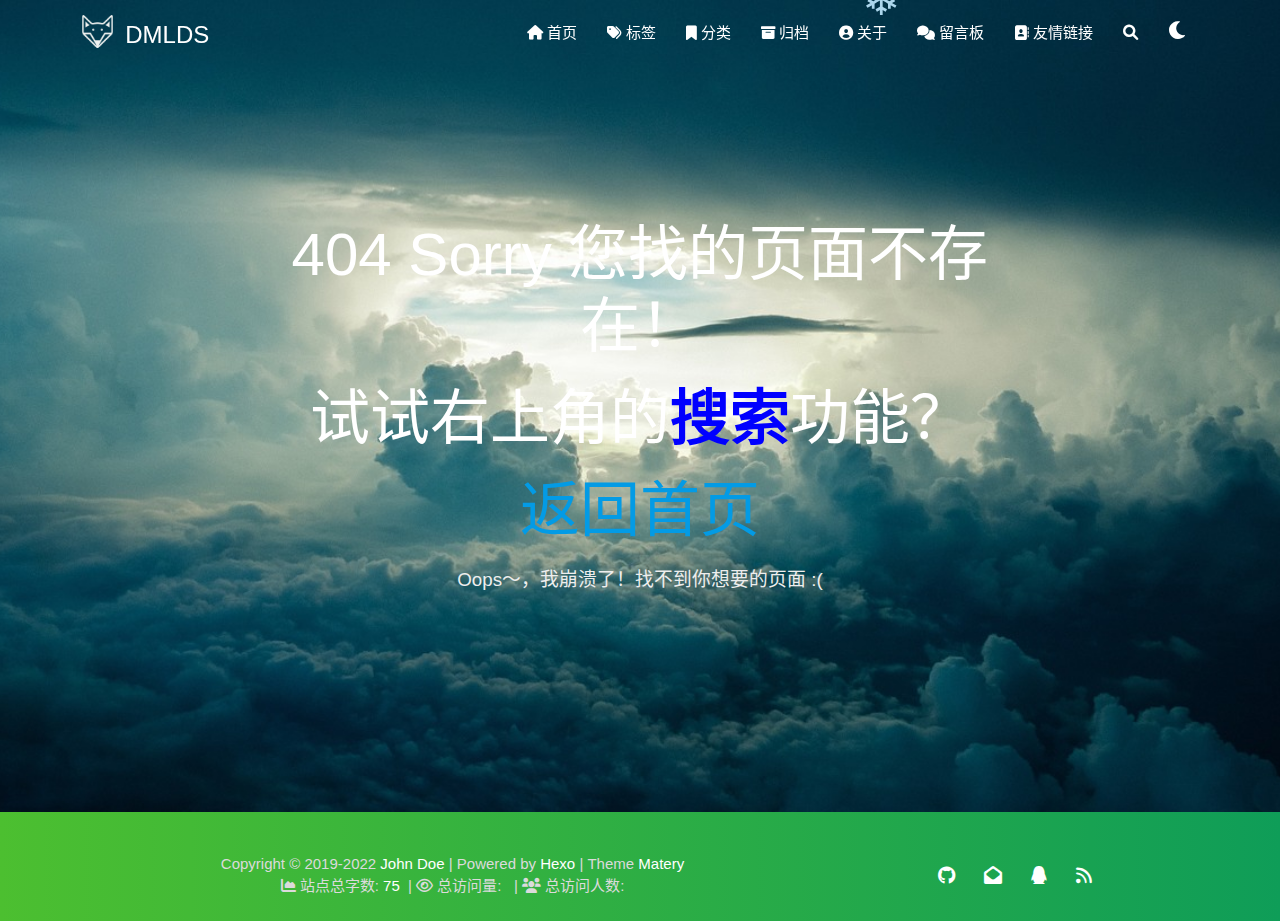
==== commit 59743201: "Site updated: 2022-10-12 09:59:53" ====
--- a/404/index.html
+++ b/404/index.html
@@ -45,8 +45,6 @@
 
 
     
-        <link rel="stylesheet" type="text/css" href="/css/reward.css">
-    
 
 
 
@@ -258,7 +256,7 @@
         
         <li><div class="divider"></div></li>
         <li>
-            <a href="https://github.com/blinkfox/hexo-theme-matery" class="waves-effect waves-light" target="_blank">
+            <a href="https://github.com/DMLDS" class="waves-effect waves-light" target="_blank">
                 <i class="fab fa-github-square fa-fw"></i>Fork Me
             </a>
         </li>
@@ -315,7 +313,7 @@
     }
 </style>
 
-<a href="https://github.com/blinkfox/hexo-theme-matery" class="github-corner tooltipped hide-on-med-and-down" target="_blank"
+<a href="https://github.com/DMLDS" class="github-corner tooltipped hide-on-med-and-down" target="_blank"
    data-tooltip="Fork Me" data-position="left" data-delay="50">
     <svg viewBox="0 0 250 250" aria-hidden="true">
         <path d="M0,0 L115,115 L130,115 L142,142 L250,250 L250,0 Z"></path>
@@ -436,6 +434,9 @@
             |&nbsp;Powered by&nbsp;<a href="https://hexo.io/" target="_blank">Hexo</a>
             |&nbsp;Theme&nbsp;<a href="https://github.com/blinkfox/hexo-theme-matery" target="_blank">Matery</a>
             <br>
+            
+                &nbsp;<i class="fas fa-chart-area"></i>&nbsp;站点总字数:&nbsp;<span
+                        class="white-color">75</span>
             
             
             
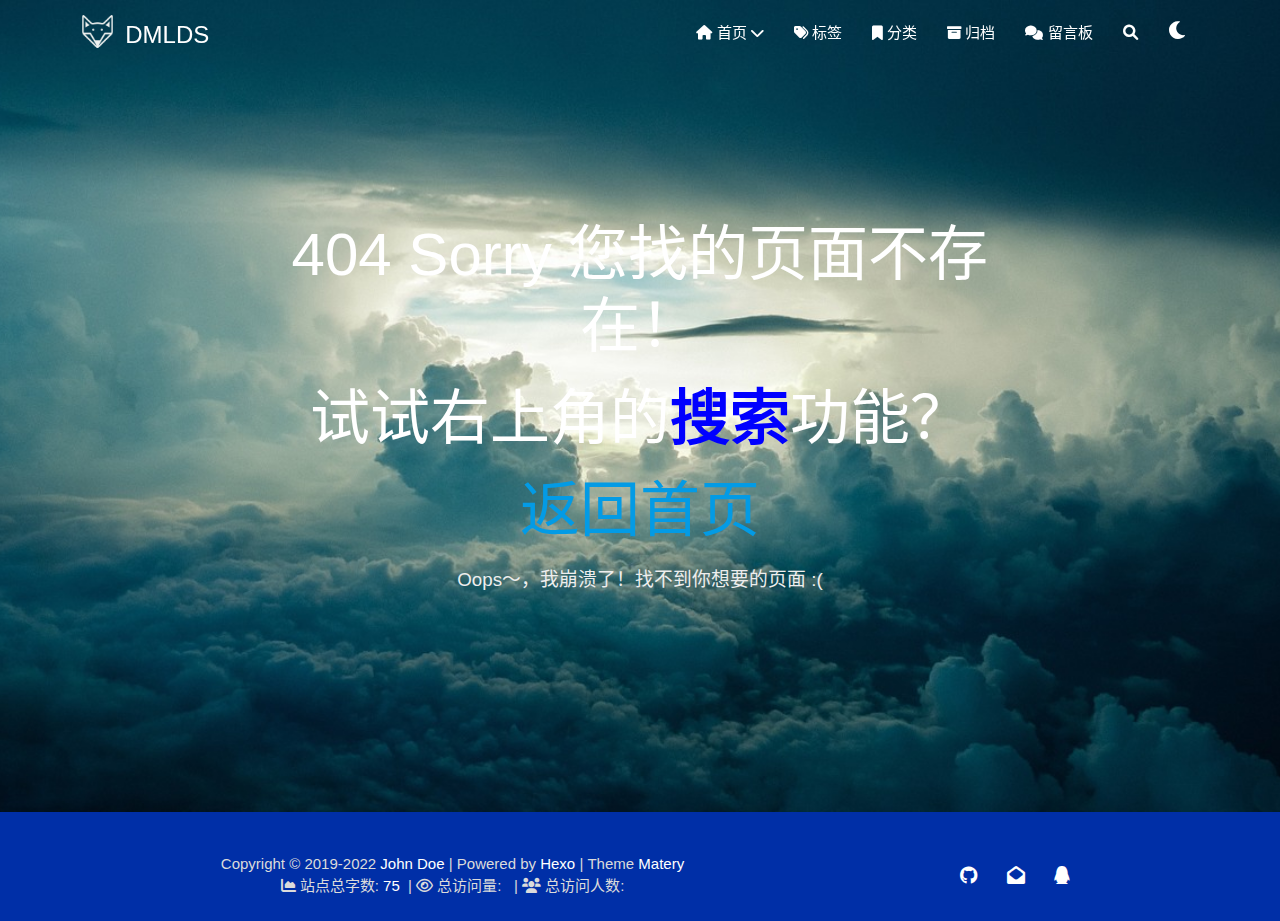
==== commit a184bae1: "Site updated: 2022-10-12 18:53:47" ====
--- a/404/index.html
+++ b/404/index.html
@@ -73,11 +73,25 @@
   <li class="hide-on-med-and-down nav-item">
     
     <a href="/" class="waves-effect waves-light">
+
       
       <i class="fas fa-home" style="zoom: 0.6;"></i>
       
       <span>首页</span>
-    </a>
+      <i class="fas fa-chevron-down" aria-hidden="true" style="zoom: 0.6;"></i>
+    </a>
+    <ul class="sub-nav menus_item_child ">
+      
+      <li>
+        <a href="/musics">
+          
+          <i class="fas fa-music" style="margin-top: -20px; zoom: 0.6;"></i>
+          
+          <span>Musics</span>
+        </a>
+      </li>
+      
+    </ul>
     
   </li>
   
@@ -116,33 +130,11 @@
   
   <li class="hide-on-med-and-down nav-item">
     
-    <a href="/about" class="waves-effect waves-light">
-      
-      <i class="fas fa-user-circle" style="zoom: 0.6;"></i>
-      
-      <span>关于</span>
-    </a>
-    
-  </li>
-  
-  <li class="hide-on-med-and-down nav-item">
-    
     <a href="/contact" class="waves-effect waves-light">
       
       <i class="fas fa-comments" style="zoom: 0.6;"></i>
       
       <span>留言板</span>
-    </a>
-    
-  </li>
-  
-  <li class="hide-on-med-and-down nav-item">
-    
-    <a href="/friends" class="waves-effect waves-light">
-      
-      <i class="fas fa-address-book" style="zoom: 0.6;"></i>
-      
-      <span>友情链接</span>
     </a>
     
   </li>
@@ -178,12 +170,26 @@
         
         <li class="m-nav-item">
 	  
-		<a href="/" class="waves-effect waves-light">
-			
-			    <i class="fa-fw fas fa-home"></i>
+		<a href="javascript:;">
+			
+				<i class="fa-fw fas fa-home"></i>
 			
 			首页
+			<span class="m-icon"><i class="fas fa-chevron-right"></i></span>
 		</a>
+            <ul  style="background:  ;" >
+              
+                <li>
+
+                  <a href="/musics " style="margin-left:75px">
+				  
+				   <i class="fa fas fa-music" style="position: absolute;left:50px" ></i>
+			      
+		          <span>Musics</span>
+                  </a>
+                </li>
+              
+            </ul>
           
         </li>
         
@@ -222,33 +228,11 @@
         
         <li class="m-nav-item">
 	  
-		<a href="/about" class="waves-effect waves-light">
-			
-			    <i class="fa-fw fas fa-user-circle"></i>
-			
-			关于
-		</a>
-          
-        </li>
-        
-        <li class="m-nav-item">
-	  
 		<a href="/contact" class="waves-effect waves-light">
 			
 			    <i class="fa-fw fas fa-comments"></i>
 			
 			留言板
-		</a>
-          
-        </li>
-        
-        <li class="m-nav-item">
-	  
-		<a href="/friends" class="waves-effect waves-light">
-			
-			    <i class="fa-fw fas fa-address-book"></i>
-			
-			友情链接
 		</a>
           
         </li>
@@ -402,9 +386,9 @@
     
     <div class="row">
         <meting-js class="col l8 offset-l2 m10 offset-m1 s12"
-                   server="netease"
+                   server="tencent"
                    type="playlist"
-                   id="503838841"
+                   id="359251232"
                    fixed='true'
                    autoplay='false'
                    theme='#42b983'
@@ -487,10 +471,6 @@
 
 
 
-
-    <a href="/atom.xml" class="tooltipped" target="_blank" data-tooltip="RSS 订阅" data-position="top" data-delay="50">
-        <i class="fas fa-rss"></i>
-    </a>
 
 </div>
     </div>
--- a/css/matery.css
+++ b/css/matery.css
@@ -241,7 +241,8 @@
 }
 
 .bg-color {
-    background-image: linear-gradient(to right, #4cbf30 0%, #0f9d58 100%);
+    /*background-image: linear-gradient(to right, #4cbf30 0%, #0f9d58 100%);*/
+    background: rgba(0,47,167);
 }
 
 .text-color {
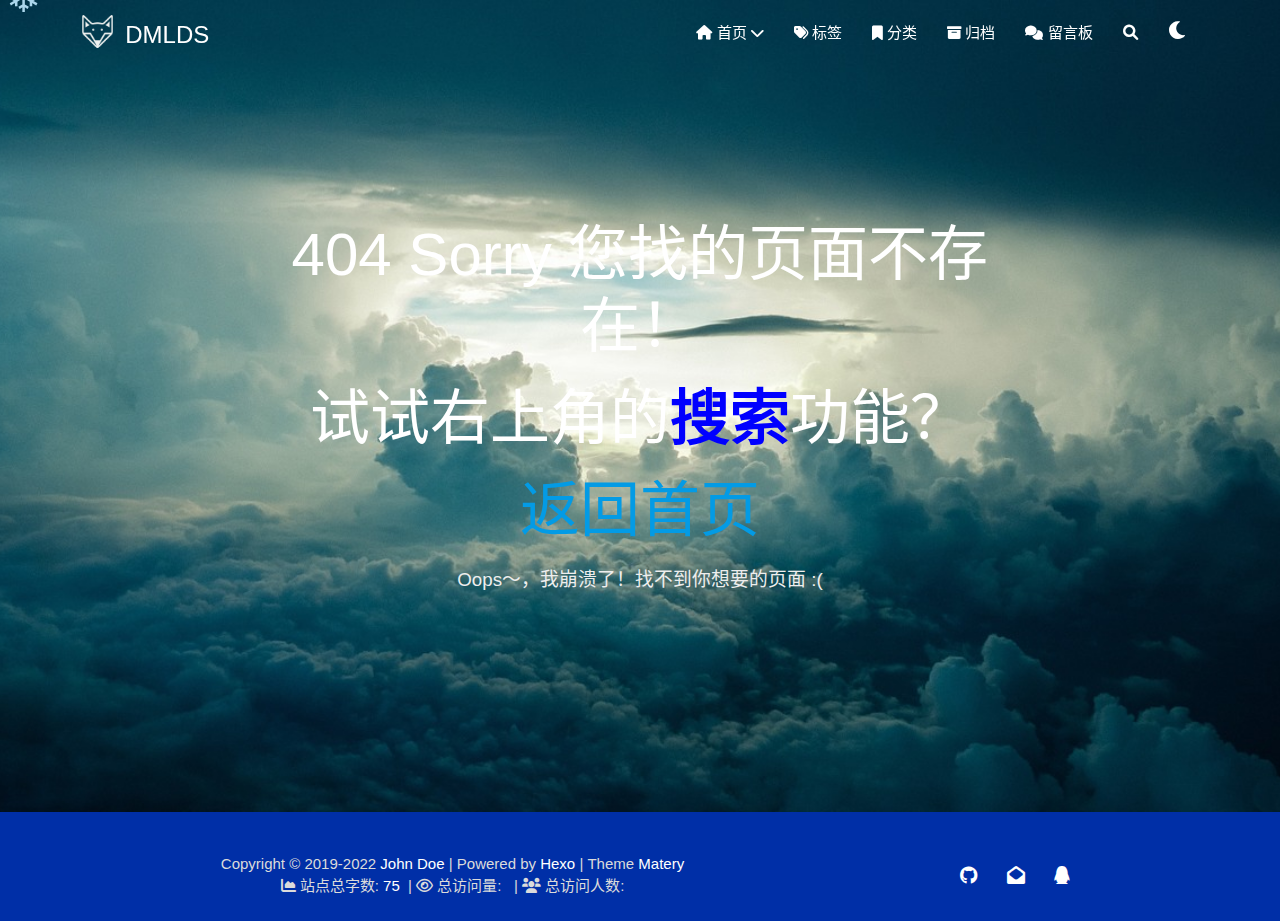
==== commit 7aa651da: "Site updated: 2022-10-12 23:06:59" ====
--- a/404/index.html
+++ b/404/index.html
@@ -388,7 +388,7 @@
         <meting-js class="col l8 offset-l2 m10 offset-m1 s12"
                    server="tencent"
                    type="playlist"
-                   id="359251232"
+                   id="7660234225"
                    fixed='true'
                    autoplay='false'
                    theme='#42b983'
--- a/css/matery.css
+++ b/css/matery.css
@@ -557,7 +557,7 @@
 }
 
 .bg-cover:before,
-.bg-cover:after {
+/*.bg-cover:after {
     position: absolute;
     z-index: 1;
     width: 100%;
@@ -566,7 +566,7 @@
     left: 0;
     top: 0;
     content: "";
-}
+}*/
 
 .bg-cover .container {
     position: relative;
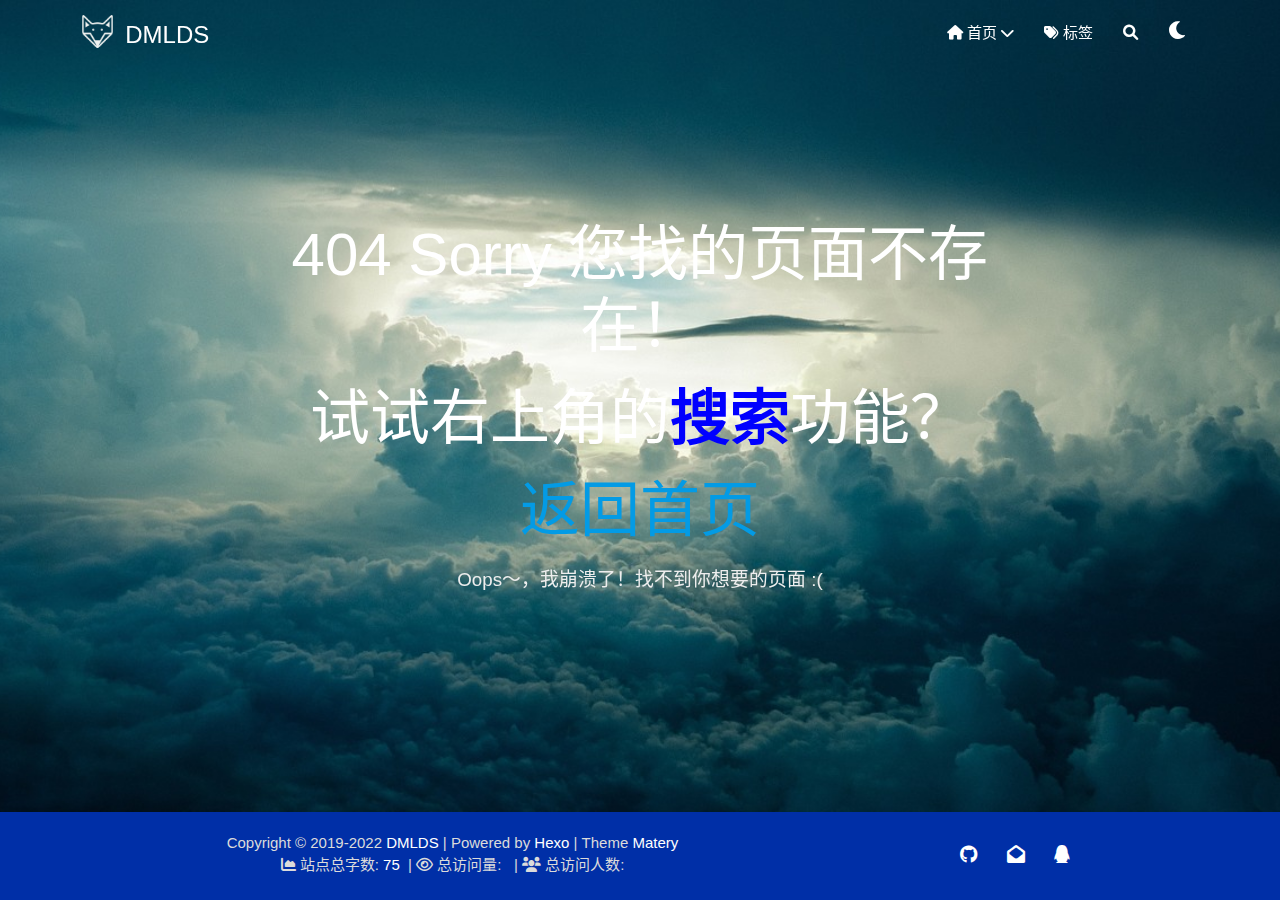
==== commit 6b2e842c: "Site updated: 2022-10-12 23:56:11" ====
--- a/404/index.html
+++ b/404/index.html
@@ -106,39 +106,6 @@
     
   </li>
   
-  <li class="hide-on-med-and-down nav-item">
-    
-    <a href="/categories" class="waves-effect waves-light">
-      
-      <i class="fas fa-bookmark" style="zoom: 0.6;"></i>
-      
-      <span>分类</span>
-    </a>
-    
-  </li>
-  
-  <li class="hide-on-med-and-down nav-item">
-    
-    <a href="/archives" class="waves-effect waves-light">
-      
-      <i class="fas fa-archive" style="zoom: 0.6;"></i>
-      
-      <span>归档</span>
-    </a>
-    
-  </li>
-  
-  <li class="hide-on-med-and-down nav-item">
-    
-    <a href="/contact" class="waves-effect waves-light">
-      
-      <i class="fas fa-comments" style="zoom: 0.6;"></i>
-      
-      <span>留言板</span>
-    </a>
-    
-  </li>
-  
   <li>
     <a href="#searchModal" class="modal-trigger waves-effect waves-light">
       <i id="searchIcon" class="fas fa-search" title="搜索" style="zoom: 0.85;"></i>
@@ -200,39 +167,6 @@
 			    <i class="fa-fw fas fa-tags"></i>
 			
 			标签
-		</a>
-          
-        </li>
-        
-        <li class="m-nav-item">
-	  
-		<a href="/categories" class="waves-effect waves-light">
-			
-			    <i class="fa-fw fas fa-bookmark"></i>
-			
-			分类
-		</a>
-          
-        </li>
-        
-        <li class="m-nav-item">
-	  
-		<a href="/archives" class="waves-effect waves-light">
-			
-			    <i class="fa-fw fas fa-archive"></i>
-			
-			归档
-		</a>
-          
-        </li>
-        
-        <li class="m-nav-item">
-	  
-		<a href="/contact" class="waves-effect waves-light">
-			
-			    <i class="fa-fw fas fa-comments"></i>
-			
-			留言板
 		</a>
           
         </li>
@@ -352,60 +286,6 @@
 
     <footer class="page-footer bg-color">
     
-        <link rel="stylesheet" href="/libs/aplayer/APlayer.min.css">
-<style>
-    .aplayer .aplayer-lrc p {
-        
-        display: none;
-        
-        font-size: 12px;
-        font-weight: 700;
-        line-height: 16px !important;
-    }
-
-    .aplayer .aplayer-lrc p.aplayer-lrc-current {
-        
-        display: none;
-        
-        font-size: 15px;
-        color: #42b983;
-    }
-
-    
-    .aplayer.aplayer-fixed.aplayer-narrow .aplayer-body {
-        left: -66px !important;
-    }
-
-    .aplayer.aplayer-fixed.aplayer-narrow .aplayer-body:hover {
-        left: 0px !important;
-    }
-
-    
-</style>
-<div class="">
-    
-    <div class="row">
-        <meting-js class="col l8 offset-l2 m10 offset-m1 s12"
-                   server="tencent"
-                   type="playlist"
-                   id="7660234225"
-                   fixed='true'
-                   autoplay='false'
-                   theme='#42b983'
-                   loop='all'
-                   order='random'
-                   preload='auto'
-                   volume='0.7'
-                   list-folded='true'
-        >
-        </meting-js>
-    </div>
-</div>
-
-<script src="/libs/aplayer/APlayer.min.js"></script>
-<script src="/libs/aplayer/Meting.min.js"></script>
-
-    
 
     <div class="container row center-align"
          style="margin-bottom: 0px !important;">
@@ -414,7 +294,7 @@
             
                 <span id="year">2019-2022</span>
             
-            <a href="/about" target="_blank">John Doe</a>
+            <a href="/about" target="_blank">DMLDS</a>
             |&nbsp;Powered by&nbsp;<a href="https://hexo.io/" target="_blank">Hexo</a>
             |&nbsp;Theme&nbsp;<a href="https://github.com/blinkfox/hexo-theme-matery" target="_blank">Matery</a>
             <br>
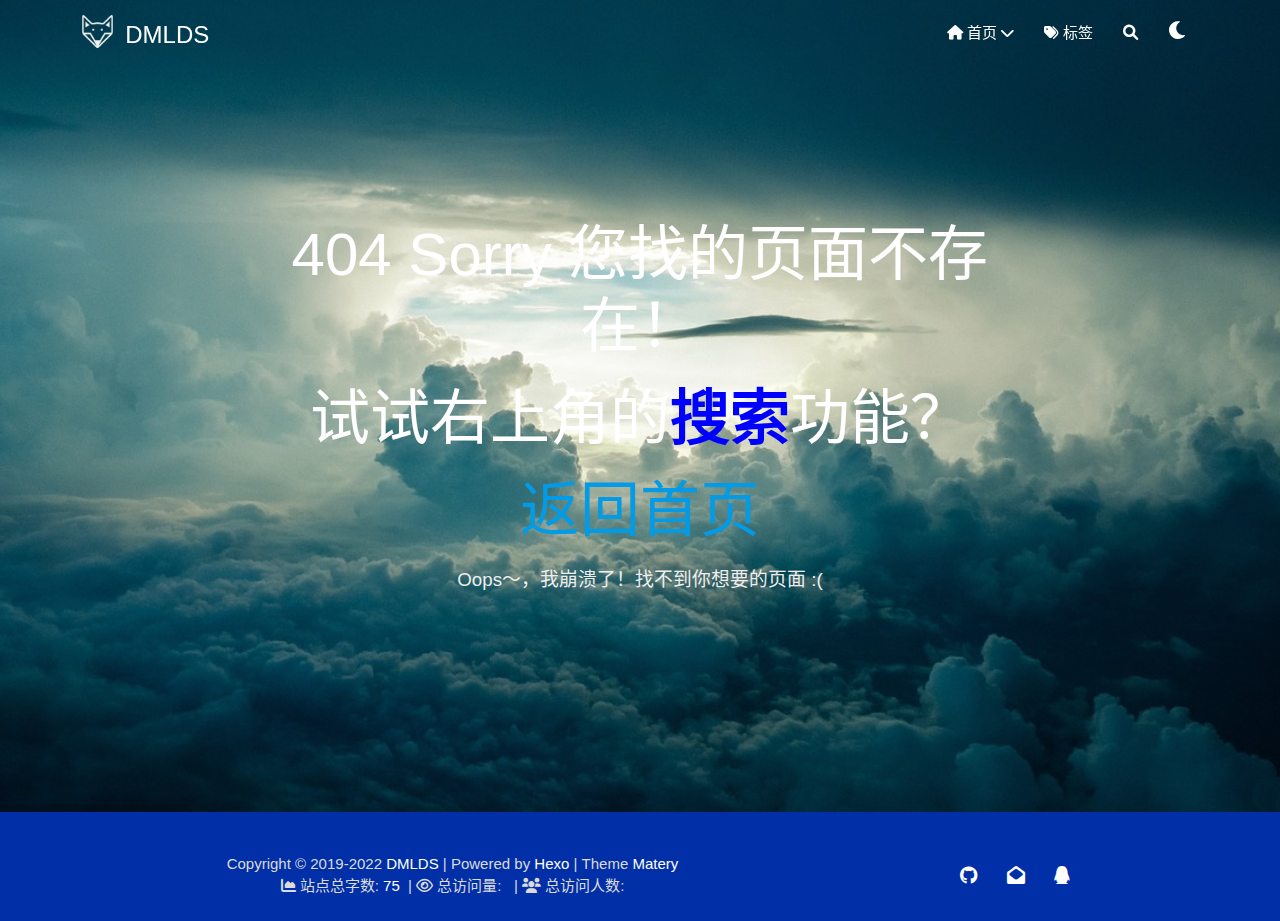
==== commit 0c1598bb: "Site updated: 2022-10-13 00:02:13" ====
--- a/404/index.html
+++ b/404/index.html
@@ -285,6 +285,51 @@
 
 
     <footer class="page-footer bg-color">
+    
+        <link rel="stylesheet" href="/libs/aplayer/APlayer.min.css">
+<style>
+    .aplayer .aplayer-lrc p {
+        
+        display: none;
+        
+        font-size: 12px;
+        font-weight: 700;
+        line-height: 16px !important;
+    }
+
+    .aplayer .aplayer-lrc p.aplayer-lrc-current {
+        
+        display: none;
+        
+        font-size: 15px;
+        color: #42b983;
+    }
+
+    
+</style>
+<div class="">
+    
+    <div class="row">
+        <meting-js class="col l8 offset-l2 m10 offset-m1 s12"
+                   server="netease"
+                   type="playlist"
+                   id="503838841"
+                   fixed='true'
+                   autoplay='false'
+                   theme='#42b983'
+                   loop='all'
+                   order='random'
+                   preload='auto'
+                   volume='0.7'
+                   list-folded='true'
+        >
+        </meting-js>
+    </div>
+</div>
+
+<script src="/libs/aplayer/APlayer.min.js"></script>
+<script src="/libs/aplayer/Meting.min.js"></script>
+
     
 
     <div class="container row center-align"
--- a/libs/aplayer/APlayer.min.css
+++ b/libs/aplayer/APlayer.min.css
@@ -0,0 +1,3 @@
+.aplayer{background:#fff;font-family:Arial,Helvetica,sans-serif;margin:5px;box-shadow:0 2px 2px 0 rgba(0,0,0,.07),0 1px 5px 0 rgba(0,0,0,.1);border-radius:2px;overflow:hidden;-webkit-user-select:none;-moz-user-select:none;-ms-user-select:none;user-select:none;line-height:normal;position:relative}.aplayer *{box-sizing:content-box}.aplayer svg{width:100%;height:100%}.aplayer svg circle,.aplayer svg path{fill:#fff}.aplayer.aplayer-withlist .aplayer-info{border-bottom:1px solid #e9e9e9}.aplayer.aplayer-withlist .aplayer-list{display:block}.aplayer.aplayer-withlist .aplayer-icon-order,.aplayer.aplayer-withlist .aplayer-info .aplayer-controller .aplayer-time .aplayer-icon.aplayer-icon-menu{display:inline}.aplayer.aplayer-withlrc .aplayer-pic{height:90px;width:90px}.aplayer.aplayer-withlrc .aplayer-info{margin-left:90px;height:90px;padding:10px 7px 0}.aplayer.aplayer-withlrc .aplayer-lrc{display:block}.aplayer.aplayer-narrow{width:66px}.aplayer.aplayer-narrow .aplayer-info,.aplayer.aplayer-narrow .aplayer-list{display:none}.aplayer.aplayer-narrow .aplayer-body,.aplayer.aplayer-narrow .aplayer-pic{height:66px;width:66px}.aplayer.aplayer-fixed{position:fixed;bottom:0;left:0;right:0;margin:0;z-index:99;overflow:visible;max-width:400px;box-shadow:none}.aplayer.aplayer-fixed .aplayer-list{margin-bottom:65px;border:1px solid #eee;border-bottom:none}.aplayer.aplayer-fixed .aplayer-body{position:fixed;bottom:0;left:0;right:0;margin:0;z-index:99;background:#fff;padding-right:18px;transition:all .3s ease;max-width:400px}.aplayer.aplayer-fixed .aplayer-lrc{display:block;position:fixed;bottom:10px;left:0;right:0;margin:0;z-index:98;pointer-events:none;text-shadow:-1px -1px 0 #fff}.aplayer.aplayer-fixed .aplayer-lrc:after,.aplayer.aplayer-fixed .aplayer-lrc:before{display:none}.aplayer.aplayer-fixed .aplayer-info{-webkit-transform:scaleX(1);transform:scaleX(1);-webkit-transform-origin:0 0;transform-origin:0 0;transition:all .3s ease;border-bottom:none;border-top:1px solid #e9e9e9}.aplayer.aplayer-fixed .aplayer-info .aplayer-music{width:calc(100% - 105px)}.aplayer.aplayer-fixed .aplayer-miniswitcher{display:block}.aplayer.aplayer-fixed.aplayer-narrow .aplayer-info{display:block;-webkit-transform:scaleX(0);transform:scaleX(0)}.aplayer.aplayer-fixed.aplayer-narrow .aplayer-body{width:66px!important}.aplayer.aplayer-fixed.aplayer-narrow .aplayer-miniswitcher .aplayer-icon{-webkit-transform:rotateY(0);transform:rotateY(0)}.aplayer.aplayer-fixed .aplayer-icon-back,.aplayer.aplayer-fixed .aplayer-icon-forward,.aplayer.aplayer-fixed .aplayer-icon-lrc,.aplayer.aplayer-fixed .aplayer-icon-play{display:inline-block}.aplayer.aplayer-fixed .aplayer-icon-back,.aplayer.aplayer-fixed .aplayer-icon-forward,.aplayer.aplayer-fixed .aplayer-icon-menu,.aplayer.aplayer-fixed .aplayer-icon-play{position:absolute;bottom:27px;width:20px;height:20px}.aplayer.aplayer-fixed .aplayer-icon-back{right:75px}.aplayer.aplayer-fixed .aplayer-icon-play{right:50px}.aplayer.aplayer-fixed .aplayer-icon-forward{right:25px}.aplayer.aplayer-fixed .aplayer-icon-menu{right:0}.aplayer.aplayer-arrow .aplayer-icon-loop,.aplayer.aplayer-arrow .aplayer-icon-order,.aplayer.aplayer-mobile .aplayer-icon-volume-down{display:none}.aplayer.aplayer-loading .aplayer-info .aplayer-controller .aplayer-loading-icon{display:block}.aplayer.aplayer-loading .aplayer-info .aplayer-controller .aplayer-bar-wrap .aplayer-bar .aplayer-played .aplayer-thumb{-webkit-transform:scale(1);transform:scale(1)}.aplayer .aplayer-body{position:relative}.aplayer .aplayer-icon{width:15px;height:15px;border:none;background-color:transparent;outline:none;cursor:pointer;opacity:.8;vertical-align:middle;padding:0;font-size:12px;margin:0;display:inline-block}.aplayer .aplayer-icon path{transition:all .2s ease-in-out}.aplayer .aplayer-icon-back,.aplayer .aplayer-icon-forward,.aplayer .aplayer-icon-lrc,.aplayer .aplayer-icon-order,.aplayer .aplayer-icon-play{display:none}.aplayer .aplayer-icon-lrc-inactivity svg{opacity:.4}.aplayer .aplayer-icon-forward{-webkit-transform:rotate(180deg);transform:rotate(180deg)}.aplayer .aplayer-lrc-content{display:none}.aplayer .aplayer-pic{position:relative;float:left;height:66px;width:66px;background-size:cover;background-position:50%;transition:all .3s ease;cursor:pointer}.aplayer .aplayer-pic:hover .aplayer-button{opacity:1}.aplayer .aplayer-pic .aplayer-button{position:absolute;border-radius:50%;opacity:.8;text-shadow:0 1px 1px rgba(0,0,0,.2);box-shadow:0 1px 1px rgba(0,0,0,.2);background:rgba(0,0,0,.2);transition:all .1s ease}.aplayer .aplayer-pic .aplayer-button path{fill:#fff}.aplayer .aplayer-pic .aplayer-hide{display:none}.aplayer .aplayer-pic .aplayer-play{width:26px;height:26px;border:2px solid #fff;bottom:50%;right:50%;margin:0 -15px -15px 0}.aplayer .aplayer-pic .aplayer-play svg{position:absolute;top:3px;left:4px;height:20px;width:20px}.aplayer .aplayer-pic .aplayer-pause{width:16px;height:16px;border:2px solid #fff;bottom:4px;right:4px}.aplayer .aplayer-pic .aplayer-pause svg{position:absolute;top:2px;left:2px;height:12px;width:12px}.aplayer .aplayer-info{margin-left:66px;padding:14px 7px 0 10px;height:66px;box-sizing:border-box}.aplayer .aplayer-info .aplayer-music{overflow:hidden;white-space:nowrap;text-overflow:ellipsis;margin:0 0 13px 5px;-webkit-user-select:text;-moz-user-select:text;-ms-user-select:text;user-select:text;cursor:default;padding-bottom:2px;height:20px}.aplayer .aplayer-info .aplayer-music .aplayer-title{font-size:14px}.aplayer .aplayer-info .aplayer-music .aplayer-author{font-size:12px;color:#666}.aplayer .aplayer-info .aplayer-controller{position:relative;display:flex}.aplayer .aplayer-info .aplayer-controller .aplayer-bar-wrap{margin:0 0 0 5px;padding:4px 0;cursor:pointer!important;flex:1}.aplayer .aplayer-info .aplayer-controller .aplayer-bar-wrap:hover .aplayer-bar .aplayer-played .aplayer-thumb{-webkit-transform:scale(1);transform:scale(1)}.aplayer .aplayer-info .aplayer-controller .aplayer-bar-wrap .aplayer-bar{position:relative;height:2px;width:100%;background:#cdcdcd}.aplayer .aplayer-info .aplayer-controller .aplayer-bar-wrap .aplayer-bar .aplayer-loaded{position:absolute;left:0;top:0;bottom:0;background:#aaa;height:2px;transition:all .5s ease}.aplayer .aplayer-info .aplayer-controller .aplayer-bar-wrap .aplayer-bar .aplayer-played{position:absolute;left:0;top:0;bottom:0;height:2px}.aplayer .aplayer-info .aplayer-controller .aplayer-bar-wrap .aplayer-bar .aplayer-played .aplayer-thumb{position:absolute;top:0;right:5px;margin-top:-4px;margin-right:-10px;height:10px;width:10px;border-radius:50%;cursor:pointer;transition:all .3s ease-in-out;-webkit-transform:scale(0);transform:scale(0)}.aplayer .aplayer-info .aplayer-controller .aplayer-time{position:relative;right:0;bottom:4px;height:17px;color:#999;font-size:11px;padding-left:7px}.aplayer .aplayer-info .aplayer-controller .aplayer-time .aplayer-time-inner{vertical-align:middle}.aplayer .aplayer-info .aplayer-controller .aplayer-time .aplayer-icon{cursor:pointer;transition:all .2s ease}.aplayer .aplayer-info .aplayer-controller .aplayer-time .aplayer-icon path{fill:#666}.aplayer .aplayer-info .aplayer-controller .aplayer-time .aplayer-icon.aplayer-icon-loop{margin-right:2px}.aplayer .aplayer-info .aplayer-controller .aplayer-time .aplayer-icon:hover path{fill:#000}.aplayer .aplayer-info .aplayer-controller .aplayer-time .aplayer-icon.aplayer-icon-menu,.aplayer .aplayer-info .aplayer-controller .aplayer-time.aplayer-time-narrow .aplayer-icon-menu,.aplayer .aplayer-info .aplayer-controller .aplayer-time.aplayer-time-narrow .aplayer-icon-mode{display:none}.aplayer .aplayer-info .aplayer-controller .aplayer-volume-wrap{position:relative;display:inline-block;margin-left:3px;cursor:pointer!important}.aplayer .aplayer-info .aplayer-controller .aplayer-volume-wrap:hover .aplayer-volume-bar-wrap{height:40px}.aplayer .aplayer-info .aplayer-controller .aplayer-volume-wrap .aplayer-volume-bar-wrap{position:absolute;bottom:15px;right:-3px;width:25px;height:0;z-index:99;overflow:hidden;transition:all .2s ease-in-out}.aplayer .aplayer-info .aplayer-controller .aplayer-volume-wrap .aplayer-volume-bar-wrap.aplayer-volume-bar-wrap-active{height:40px}.aplayer .aplayer-info .aplayer-controller .aplayer-volume-wrap .aplayer-volume-bar-wrap .aplayer-volume-bar{position:absolute;bottom:0;right:10px;width:5px;height:35px;background:#aaa;border-radius:2.5px;overflow:hidden}.aplayer .aplayer-info .aplayer-controller .aplayer-volume-wrap .aplayer-volume-bar-wrap .aplayer-volume-bar .aplayer-volume{position:absolute;bottom:0;right:0;width:5px;transition:all .1s ease}.aplayer .aplayer-info .aplayer-controller .aplayer-loading-icon{display:none}.aplayer .aplayer-info .aplayer-controller .aplayer-loading-icon svg{position:absolute;-webkit-animation:rotate 1s linear infinite;animation:rotate 1s linear infinite}.aplayer .aplayer-lrc{display:none;position:relative;height:30px;text-align:center;overflow:hidden;margin:-10px 0 7px}.aplayer .aplayer-lrc:before{top:0;height:10%;background:linear-gradient(180deg,#fff 0,hsla(0,0%,100%,0));filter:progid:DXImageTransform.Microsoft.gradient(startColorstr="#ffffff",endColorstr="#00ffffff",GradientType=0)}.aplayer .aplayer-lrc:after,.aplayer .aplayer-lrc:before{position:absolute;z-index:1;display:block;overflow:hidden;width:100%;content:" "}.aplayer .aplayer-lrc:after{bottom:0;height:33%;background:linear-gradient(180deg,hsla(0,0%,100%,0) 0,hsla(0,0%,100%,.8));filter:progid:DXImageTransform.Microsoft.gradient(startColorstr="#00ffffff",endColorstr="#ccffffff",GradientType=0)}.aplayer .aplayer-lrc p{font-size:12px;color:#666;line-height:16px!important;height:16px!important;padding:0!important;margin:0!important;transition:all .5s ease-out;opacity:.4;overflow:hidden}.aplayer .aplayer-lrc p.aplayer-lrc-current{opacity:1;overflow:visible;height:auto!important;min-height:16px}.aplayer .aplayer-lrc.aplayer-lrc-hide{display:none}.aplayer .aplayer-lrc .aplayer-lrc-contents{width:100%;transition:all .5s ease-out;-webkit-user-select:text;-moz-user-select:text;-ms-user-select:text;user-select:text;cursor:default}.aplayer .aplayer-list{overflow:auto;transition:all .5s ease;will-change:height;display:none;overflow:hidden}.aplayer .aplayer-list.aplayer-list-hide{max-height:0!important}.aplayer .aplayer-list ol{list-style-type:none;margin:0;padding:0;overflow-y:auto}.aplayer .aplayer-list ol::-webkit-scrollbar{width:5px}.aplayer .aplayer-list ol::-webkit-scrollbar-thumb{border-radius:3px;background-color:#eee}.aplayer .aplayer-list ol::-webkit-scrollbar-thumb:hover{background-color:#ccc}.aplayer .aplayer-list ol li{position:relative;height:32px;line-height:32px;padding:0 15px;font-size:12px;border-top:1px solid #e9e9e9;cursor:pointer;transition:all .2s ease;overflow:hidden;margin:0}.aplayer .aplayer-list ol li:first-child{border-top:none}.aplayer .aplayer-list ol li:hover{background:#efefef}.aplayer .aplayer-list ol li.aplayer-list-light{background:#e9e9e9}.aplayer .aplayer-list ol li.aplayer-list-light .aplayer-list-cur{display:inline-block}.aplayer .aplayer-list ol li .aplayer-list-cur{display:none;width:3px;height:22px;position:absolute;left:0;top:5px;cursor:pointer}.aplayer .aplayer-list ol li .aplayer-list-index{color:#666;margin-right:12px;cursor:pointer}.aplayer .aplayer-list ol li .aplayer-list-author{color:#666;float:right;cursor:pointer}.aplayer .aplayer-notice{opacity:0;position:absolute;top:50%;left:50%;-webkit-transform:translate(-50%,-50%);transform:translate(-50%,-50%);font-size:12px;border-radius:4px;padding:5px 10px;transition:all .3s ease-in-out;overflow:hidden;color:#fff;pointer-events:none;background-color:#f4f4f5;color:#909399}.aplayer .aplayer-miniswitcher{display:none;position:absolute;top:0;right:0;bottom:0;height:100%;background:#e6e6e6;width:18px;border-radius:0 2px 2px 0}.aplayer .aplayer-miniswitcher .aplayer-icon{height:100%;width:100%;-webkit-transform:rotateY(180deg);transform:rotateY(180deg);transition:all .3s ease}.aplayer .aplayer-miniswitcher .aplayer-icon path{fill:#666}.aplayer .aplayer-miniswitcher .aplayer-icon:hover path{fill:#000}@-webkit-keyframes aplayer-roll{0%{left:0}to{left:-100%}}@keyframes aplayer-roll{0%{left:0}to{left:-100%}}@-webkit-keyframes rotate{0%{-webkit-transform:rotate(0);transform:rotate(0)}to{-webkit-transform:rotate(1turn);transform:rotate(1turn)}}@keyframes rotate{0%{-webkit-transform:rotate(0);transform:rotate(0)}to{-webkit-transform:rotate(1turn);transform:rotate(1turn)}}
+
+/*# sourceMappingURL=APlayer.min.css.map*/